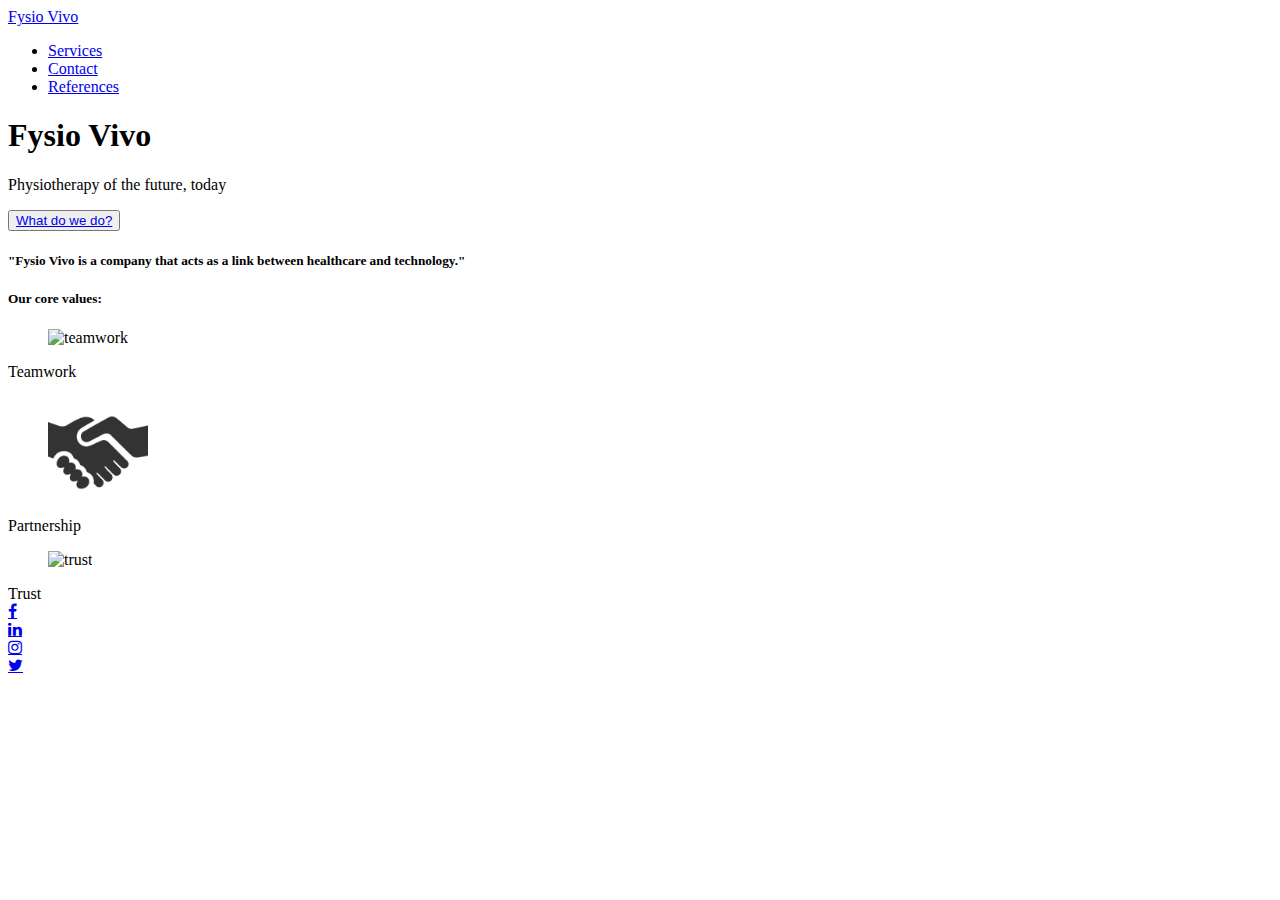
==== 12/index.html @ ba7f5862 "Create index.html" ====
<!DOCTYPE html>
<html lang="zxx">
    <head>
        <meta charset="utf-8">
        <link rel="stylesheet" href="https://cdn.jsdelivr.net/npm/bootstrap@4.5.3/dist/css/bootstrap.min.css" integrity="sha384-TX8t27EcRE3e/ihU7zmQxVncDAy5uIKz4rEkgIXeMed4M0jlfIDPvg6uqKI2xXr2" crossorigin="anonymous">
        <link rel="stylesheet" href="https://cdnjs.cloudflare.com/ajax/libs/font-awesome/4.7.0/css/font-awesome.min.css">
        <link rel="stylesheet" href="website.css">
        <title>Fysio Vivo</title>
    </head>
        <main>
            <body>
                <nav class="navbar navbar-expand bg-dark">
                    <a class="navbar-brand" href="index.html">Fysio Vivo</a>
                    <div class="collapse navbar-collapse">
                        <ul class="navbar-nav mr-auto">
                            <li class="nav-item">
                            <a class="nav-link" href="services.html">Services <span class="sr-only">(current)</span></a>
                            </li>
                            <li class="nav-item">
                            <a class="nav-link" href="contact.html">Contact</a>
                            </li>
                            <li class="nav-item">
                            <a class="nav-link" href="references.html">References</a>
                            </li>
                        </ul>
                    </div>
                </nav>
                <div class="container-fluid">
                    <div class="jumbotron">
                        <div class="row">
                            <div class="col-12">
                                <h1>Fysio Vivo</h1>
                            </div>
                        </div>
                        <div class="row">
                            <div class="col-4"><p>Physiotherapy of the future, today</p></div>
                        </div>
                        <div class="row">
                            <div class="col-4">
                                <button type="button" class="btn btn-outline-light"><a href="services.html">What do we do?</a></button>
                            </div>
                        </div>
                    </div>
                </div>
                <div class="container">
                    <div class="row form-group">
                        <div class="col-12">
                            <h5>"Fysio Vivo is a company that acts as a link between healthcare and technology."</h5>
                        </div>
                    </div>
                    <div class="row">
                        <div class="col-12">
                            <h5>Our core values:</h5>
                        </div>
                    </div>
                    <div class="row">
                        <div class="col-3">
                            <figure class="figure">
                                <img src="team-icon-29528.png" class="img-responsive" alt="teamwork" height="100px">
                            </figure>
                            <figcaption class="figure-caption">Teamwork</figcaption>
                        </div>
                        <div class="col-3">
                            <figure class="figure">
                                <img src="cooperation-png-10346.png" class="img-responsive" alt="partnership" height="100px">
                            </figure>
                            <figcaption class="figure-caption">Partnership</figcaption>
                        </div>
                        <div class="col-3">
                            <figure class="figure">
                                <img src="secure-icon-png-4992.png" class="img-responsive" alt="trust" height="100px">
                            </figure>
                            <figcaption class="figure-caption">Trust</figcaption>
                        </div>
                    </div>


                </div>



              
                    
                <div class="footer bg-dark">
                    <div class="row">
                        <div class="col-1"><a href="#" class="fa fa-facebook"></a></div>
                        <div class="col-1"><a href="#" class="fa fa-linkedin"></a></div>
                        <div class="col-1"><a href="#" class="fa fa-instagram"></a></div>
                        <div class="col-1"><a href="#" class="fa fa-twitter"></a></div>
                    </div>
                </div>
            </body>
        </main>
    </html>
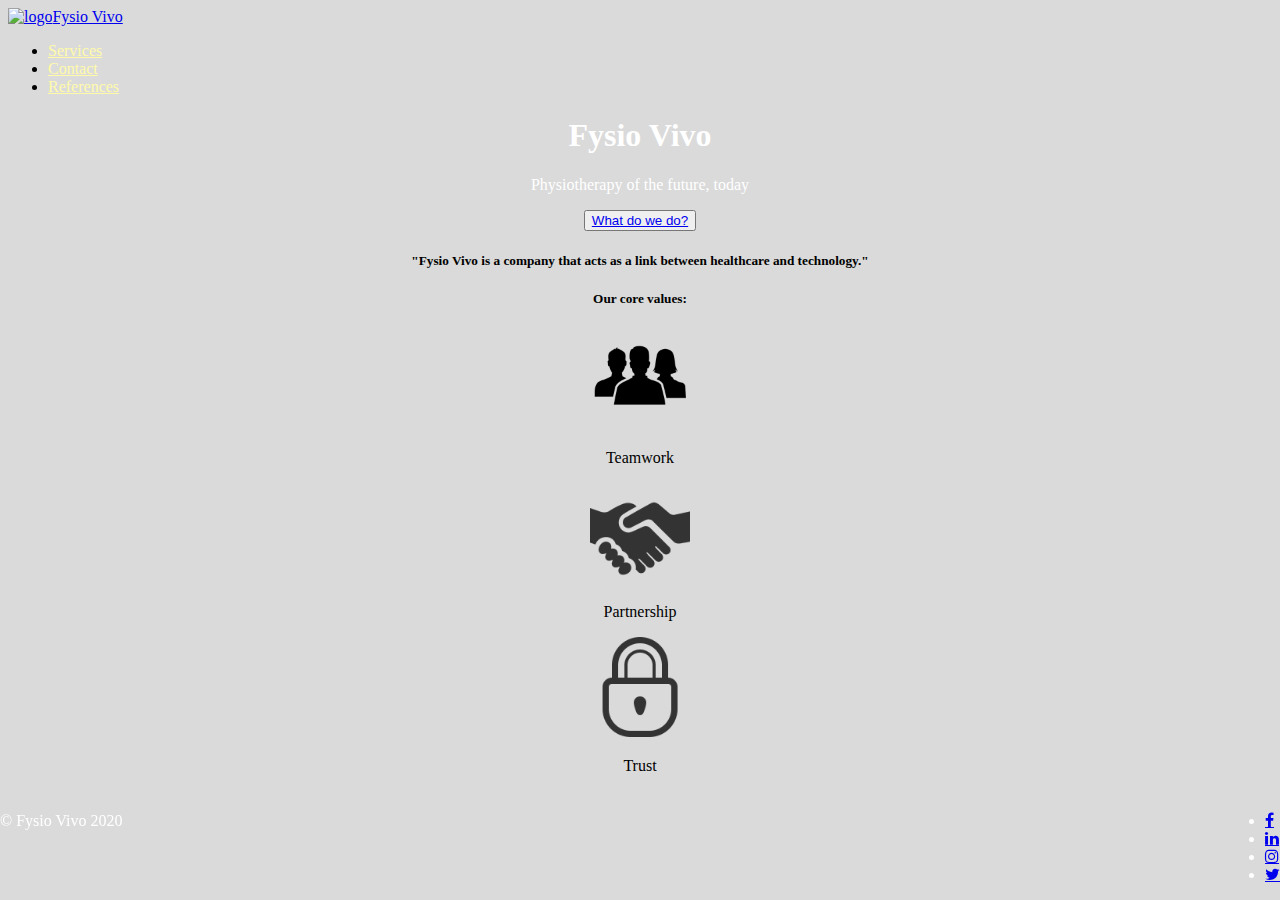
==== commit f29ba26b: "Update index.html" ====
--- a/12/index.html
+++ b/12/index.html
@@ -10,7 +10,7 @@
         <main>
             <body>
                 <nav class="navbar navbar-expand bg-dark">
-                    <a class="navbar-brand" href="index.html">Fysio Vivo</a>
+                    <a class="navbar-brand" href="index.html"><img src="pngguru.com.png" alt="logo" height="30px">Fysio Vivo</a>
                     <div class="collapse navbar-collapse">
                         <ul class="navbar-nav mr-auto">
                             <li class="nav-item">
@@ -28,15 +28,15 @@
                 <div class="container-fluid">
                     <div class="jumbotron">
                         <div class="row">
-                            <div class="col-12">
+                            <div class="col-lg-12">
                                 <h1>Fysio Vivo</h1>
                             </div>
                         </div>
                         <div class="row">
-                            <div class="col-4"><p>Physiotherapy of the future, today</p></div>
+                            <div class="col-md-12"><p>Physiotherapy of the future, today</p></div>
                         </div>
                         <div class="row">
-                            <div class="col-4">
+                            <div class="col-md-12">
                                 <button type="button" class="btn btn-outline-light"><a href="services.html">What do we do?</a></button>
                             </div>
                         </div>
@@ -44,51 +44,47 @@
                 </div>
                 <div class="container">
                     <div class="row form-group">
-                        <div class="col-12">
+                        <div class="col-md-12">
                             <h5>"Fysio Vivo is a company that acts as a link between healthcare and technology."</h5>
                         </div>
                     </div>
                     <div class="row">
-                        <div class="col-12">
+                        <div class="col-md-12">
                             <h5>Our core values:</h5>
                         </div>
                     </div>
                     <div class="row">
-                        <div class="col-3">
+                        <div class="col-md-2 offset-md-3">
                             <figure class="figure">
                                 <img src="team-icon-29528.png" class="img-responsive" alt="teamwork" height="100px">
                             </figure>
                             <figcaption class="figure-caption">Teamwork</figcaption>
                         </div>
-                        <div class="col-3">
+                        <div class="col-md-2">
                             <figure class="figure">
                                 <img src="cooperation-png-10346.png" class="img-responsive" alt="partnership" height="100px">
                             </figure>
                             <figcaption class="figure-caption">Partnership</figcaption>
                         </div>
-                        <div class="col-3">
+                        <div class="col-md-2">
                             <figure class="figure">
                                 <img src="secure-icon-png-4992.png" class="img-responsive" alt="trust" height="100px">
                             </figure>
                             <figcaption class="figure-caption">Trust</figcaption>
                         </div>
                     </div>
-
-
-                </div>
-
-
-
-              
-                    
-                <div class="footer bg-dark">
-                    <div class="row">
-                        <div class="col-1"><a href="#" class="fa fa-facebook"></a></div>
-                        <div class="col-1"><a href="#" class="fa fa-linkedin"></a></div>
-                        <div class="col-1"><a href="#" class="fa fa-instagram"></a></div>
-                        <div class="col-1"><a href="#" class="fa fa-twitter"></a></div>
+                </div>                  
+                <footer class="footer bg-dark">
+                    <p class="pull-left">© Fysio Vivo 2020</p>      
+                    <div class="pull-right">
+                        <ul class="list-inline">  
+                            <li class="list-inline-item"><a target="_blank"><a href="#" class="fa fa-facebook"></a></li>              
+                            <li class="list-inline-item"><a target="_blank"><a href="#" class="fa fa-linkedin"></a></li>
+                            <li class="list-inline-item"><a target="_blank"><a href="#" class="fa fa-instagram"></a></li>
+                            <li class="list-inline-item"><a target="_blank"><a href="#" class="fa fa-twitter"></a></li>
+                        </ul>
                     </div>
-                </div>
+                </footer>
             </body>
         </main>
     </html>--- a/12/website.css
+++ b/12/website.css
@@ -0,0 +1,39 @@
+body {
+    background-color: rgb(218, 218, 218);
+    padding-bottom: 70px;
+}
+
+.nav-link {
+    color: #FFFAAA;
+}
+
+.nav-link:hover {
+    color: white;
+}
+
+.jumbotron {
+    background-image: url(https://images.unsplash.com/photo-1451187580459-43490279c0fa?ixid=MXwxMjA3fDB8MHxwaG90by1wYWdlfHx8fGVufDB8fHw%3D&ixlib=rb-1.2.1&auto=format&fit=crop&w=1504&q=80);
+    background-position-y: bottom;
+    background-size: cover;
+    color: white;
+    text-align: center;
+}
+
+.container .row .col-md-12 {
+    text-align: center;
+}
+
+.container .row .col-md-2 {
+    text-align: center;
+}
+
+footer {
+    position: fixed;
+    left: 0;
+    bottom: 0;
+    width: 100%;
+    color: white;
+    padding-right: 10px;
+    padding-top: 10px;
+}
+
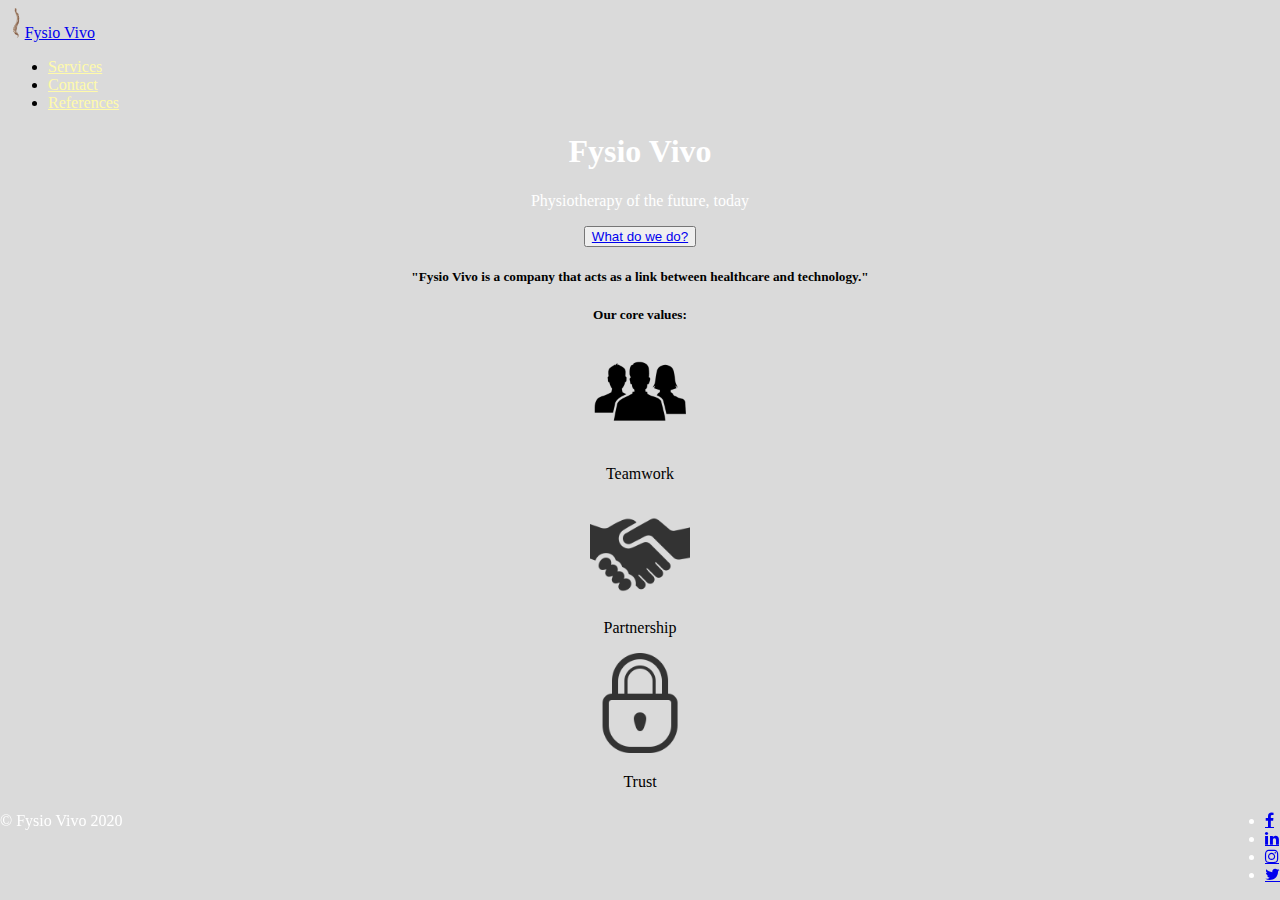
==== commit b6bfbc57: "Update index.html" ====
--- a/12/index.html
+++ b/12/index.html
@@ -2,10 +2,12 @@
 <html lang="zxx">
     <head>
         <meta charset="utf-8">
+        <meta name="viewport" content="width=device-width, initial-scale=1">
         <link rel="stylesheet" href="https://cdn.jsdelivr.net/npm/bootstrap@4.5.3/dist/css/bootstrap.min.css" integrity="sha384-TX8t27EcRE3e/ihU7zmQxVncDAy5uIKz4rEkgIXeMed4M0jlfIDPvg6uqKI2xXr2" crossorigin="anonymous">
         <link rel="stylesheet" href="https://cdnjs.cloudflare.com/ajax/libs/font-awesome/4.7.0/css/font-awesome.min.css">
         <link rel="stylesheet" href="website.css">
         <title>Fysio Vivo</title>
+        
     </head>
         <main>
             <body>
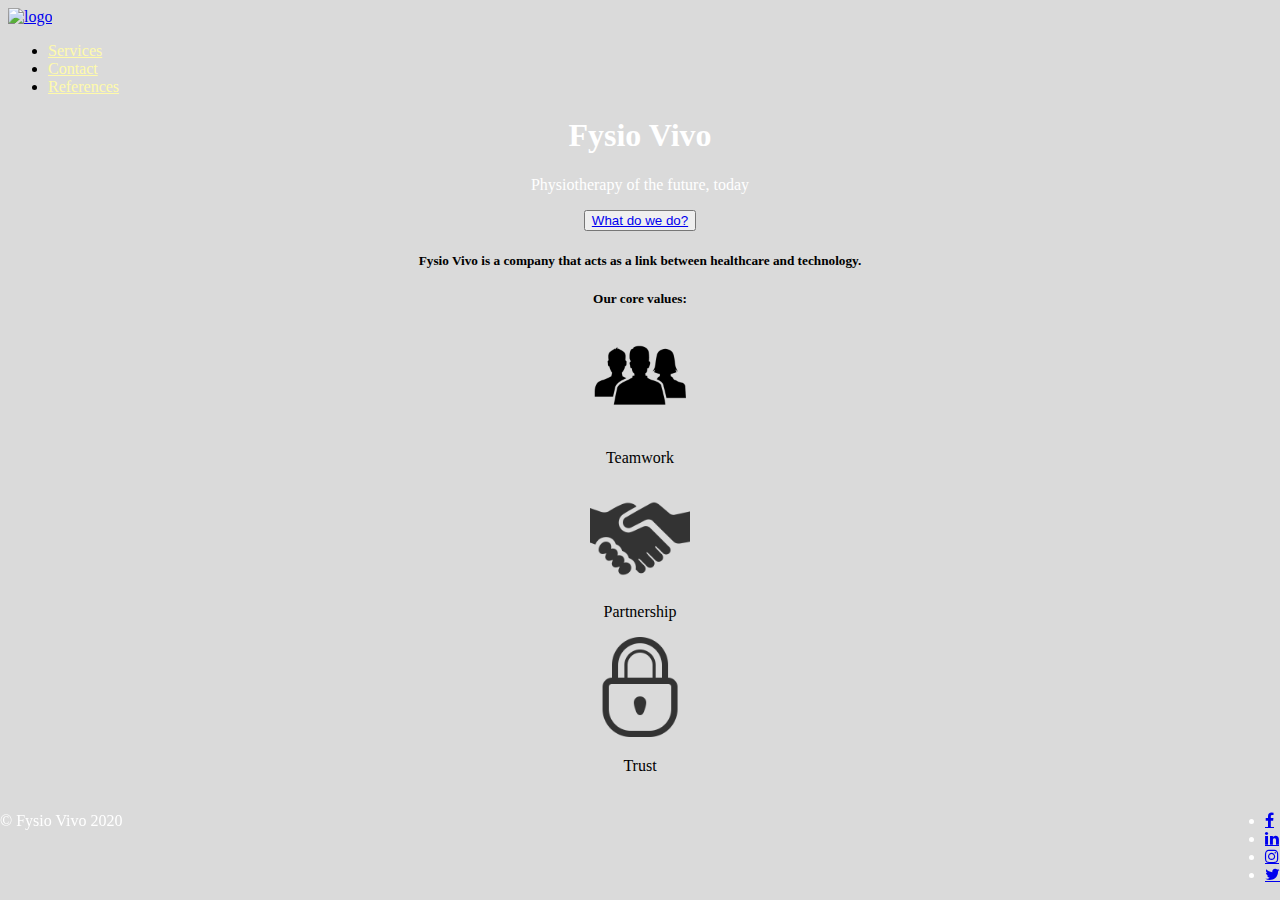
==== commit ee65df07: "Update index.html" ====
--- a/12/index.html
+++ b/12/index.html
@@ -6,24 +6,23 @@
         <link rel="stylesheet" href="https://cdn.jsdelivr.net/npm/bootstrap@4.5.3/dist/css/bootstrap.min.css" integrity="sha384-TX8t27EcRE3e/ihU7zmQxVncDAy5uIKz4rEkgIXeMed4M0jlfIDPvg6uqKI2xXr2" crossorigin="anonymous">
         <link rel="stylesheet" href="https://cdnjs.cloudflare.com/ajax/libs/font-awesome/4.7.0/css/font-awesome.min.css">
         <link rel="stylesheet" href="website.css">
-        <title>Fysio Vivo</title>
-        
+        <title>Fysio Vivo</title>  
     </head>
         <main>
             <body>
-                <nav class="navbar navbar-expand bg-dark">
-                    <a class="navbar-brand" href="index.html"><img src="pngguru.com.png" alt="logo" height="30px">Fysio Vivo</a>
+                <nav class="navbar navbar-expand-sm bg-dark">
+                    <div id="logo"><a class="navbar-brand" href="index.html"><img src="logo.png" alt="logo" height="40px"></a></div>
                     <div class="collapse navbar-collapse">
                         <ul class="navbar-nav mr-auto">
                             <li class="nav-item">
-                            <a class="nav-link" href="services.html">Services <span class="sr-only">(current)</span></a>
+                            <a class="nav-link" href="services.html">Services</a>
                             </li>
                             <li class="nav-item">
                             <a class="nav-link" href="contact.html">Contact</a>
                             </li>
                             <li class="nav-item">
                             <a class="nav-link" href="references.html">References</a>
-                            </li>
+                            </li>                       
                         </ul>
                     </div>
                 </nav>
@@ -39,7 +38,7 @@
                         </div>
                         <div class="row">
                             <div class="col-md-12">
-                                <button type="button" class="btn btn-outline-light"><a href="services.html">What do we do?</a></button>
+                                <button type="button" class="btn btn-light"><a href="services.html">What do we do?</a></button>
                             </div>
                         </div>
                     </div>
@@ -47,7 +46,10 @@
                 <div class="container">
                     <div class="row form-group">
                         <div class="col-md-12">
-                            <h5>"Fysio Vivo is a company that acts as a link between healthcare and technology."</h5>
+                            <div id="intro">
+                                <h5>Fysio Vivo is a company that acts as a link between healthcare and technology.</h5>
+                            </div>
+                            
                         </div>
                     </div>
                     <div class="row">
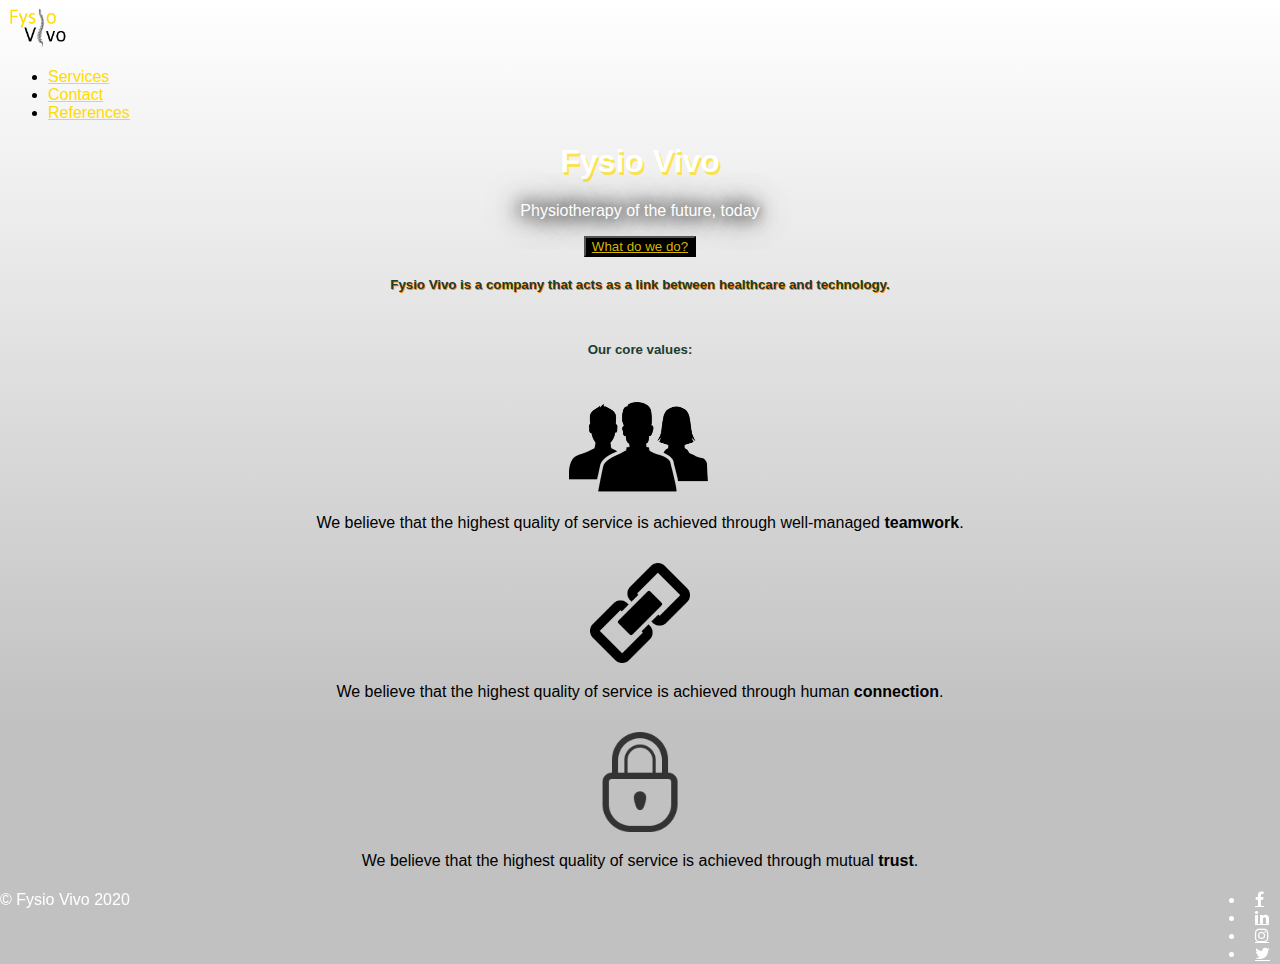
==== commit 6fde9eae: "Update index.html" ====
--- a/12/index.html
+++ b/12/index.html
@@ -6,12 +6,12 @@
         <link rel="stylesheet" href="https://cdn.jsdelivr.net/npm/bootstrap@4.5.3/dist/css/bootstrap.min.css" integrity="sha384-TX8t27EcRE3e/ihU7zmQxVncDAy5uIKz4rEkgIXeMed4M0jlfIDPvg6uqKI2xXr2" crossorigin="anonymous">
         <link rel="stylesheet" href="https://cdnjs.cloudflare.com/ajax/libs/font-awesome/4.7.0/css/font-awesome.min.css">
         <link rel="stylesheet" href="website.css">
-        <title>Fysio Vivo</title>  
+        <title>Fysio Vivo</title>
     </head>
         <main>
             <body>
-                <nav class="navbar navbar-expand-sm bg-dark">
-                    <div id="logo"><a class="navbar-brand" href="index.html"><img src="logo.png" alt="logo" height="40px"></a></div>
+                <nav class="navbar navbar-expand bg-dark">
+                    <a class="navbar-brand" href="index.html"><img src="logo.png" alt="logo" height="40px"></a></div>
                     <div class="collapse navbar-collapse">
                         <ul class="navbar-nav mr-auto">
                             <li class="nav-item">
@@ -38,7 +38,7 @@
                         </div>
                         <div class="row">
                             <div class="col-md-12">
-                                <button type="button" class="btn btn-light"><a href="services.html">What do we do?</a></button>
+                                <button type="button" class="btn btn-new"><a href="services.html">What do we do?</a></button>
                             </div>
                         </div>
                     </div>
@@ -54,7 +54,7 @@
                     </div>
                     <div class="row">
                         <div class="col-md-12">
-                            <h5>Our core values:</h5>
+                            <div id="values"><h5>Our core values:</h5></div>
                         </div>
                     </div>
                     <div class="row">
@@ -62,19 +62,19 @@
                             <figure class="figure">
                                 <img src="team-icon-29528.png" class="img-responsive" alt="teamwork" height="100px">
                             </figure>
-                            <figcaption class="figure-caption">Teamwork</figcaption>
+                            <p>We believe that the highest quality of service is achieved through well-managed <strong>teamwork</strong>.</p>
                         </div>
                         <div class="col-md-2">
                             <figure class="figure">
-                                <img src="cooperation-png-10346.png" class="img-responsive" alt="partnership" height="100px">
+                                <img src="link.png" class="img-responsive" alt="partnership" height="100px">
                             </figure>
-                            <figcaption class="figure-caption">Partnership</figcaption>
+                            <p>We believe that the highest quality of service is achieved through human <strong>connection</strong>.</p>
                         </div>
                         <div class="col-md-2">
                             <figure class="figure">
                                 <img src="secure-icon-png-4992.png" class="img-responsive" alt="trust" height="100px">
                             </figure>
-                            <figcaption class="figure-caption">Trust</figcaption>
+                            <p>We believe that the highest quality of service is achieved through mutual <strong>trust</strong>.</p>
                         </div>
                     </div>
                 </div>                  
--- a/12/website.css
+++ b/12/website.css
@@ -1,39 +1,120 @@
 body {
-    background-color: rgb(218, 218, 218);
+    background: rgb(255,255,255);
+background: linear-gradient(180deg, rgba(255,255,255,1) 0%, rgba(193,193,193,1) 75%);
     padding-bottom: 70px;
+    font-family: Verdana, Geneva, Tahoma, sans-serif;
+}
+
+.container-fluid {
+    padding: 0px;
 }
 
 .nav-link {
-    color: #FFFAAA;
+    color: #FFDB00;
+    transition: color 0.5s;
+    transition: text-shadow 0.5s;
 }
 
 .nav-link:hover {
-    color: white;
+    color: rgb(201, 201, 201);
+    text-shadow: 4px 10px rgba(255, 221, 0, 0.384);
 }
 
 .jumbotron {
-    background-image: url(https://images.unsplash.com/photo-1451187580459-43490279c0fa?ixid=MXwxMjA3fDB8MHxwaG90by1wYWdlfHx8fGVufDB8fHw%3D&ixlib=rb-1.2.1&auto=format&fit=crop&w=1504&q=80);
+    background-image: url(https://images.unsplash.com/photo-1597092430872-09a3f4338c60?ixlib=rb-1.2.1&ixid=MXwxMjA3fDB8MHxwaG90by1wYWdlfHx8fGVufDB8fHw%3D&auto=format&fit=crop&w=1352&q=80);
     background-position-y: bottom;
     background-size: cover;
     color: white;
     text-align: center;
+    border-radius: 0px;
 }
+
+.jumbotron h1 {
+    text-shadow: 2px 3px rgba(255, 221, 0, 0.664);
+    transition: text-shadow 0.8s;
+    transition-delay: 0.1s;
+
+}
+
+.jumbotron p {
+    color: #000000;
+    text-shadow:
+                  -3px -0 25px black,
+                  3px 0px 3px rgb(187, 187, 187),
+                  0px 0px 15px black,
+                  0 0 40px black;
+}
+
+.jumbotron p {
+    transition: color 2s;
+    transition-delay: 1s;
+    color: #FFFFFF;
+}
+
 
 .container .row .col-md-12 {
     text-align: center;
+    color: #1B3D2F;
 }
 
 .container .row .col-md-2 {
     text-align: center;
 }
 
+.container .row .col-md-12 #intro h5 {
+    text-shadow: 1px 1px #FF8100;
+    margin-top: 20px;
+    margin-bottom: 50px;
+}
+
+figure {
+    padding-top: 15px;
+}
+
 footer {
     position: fixed;
     left: 0;
     bottom: 0;
+    height: 25px;
     width: 100%;
     color: white;
     padding-right: 10px;
-    padding-top: 10px;
 }
 
+.footer .pull-right .list-inline .list-inline-item {
+    padding-left: 10px;
+    padding-right: 10px;
+}
+
+.fa {
+    color: white;
+}
+
+.fa:hover {
+    color: #FF8100;
+}
+
+.btn-submit {
+    border-radius: 3px;
+    background-color: #FFDB00;
+    border-color: #000000;
+    transition: background-color 0.5s;
+}
+
+
+.btn-submit:hover {
+    background-color: #FF8100;
+}
+
+.btn-new, .btn-new a {
+    background-color: #000000;
+    color: rgba(255, 221, 0, 0.829);
+    transition: color 1s;
+    transition: background-color 0s;
+}
+
+
+.btn-new a:hover {
+    color: #FF8100;
+    transition-duration: 1s;
+}
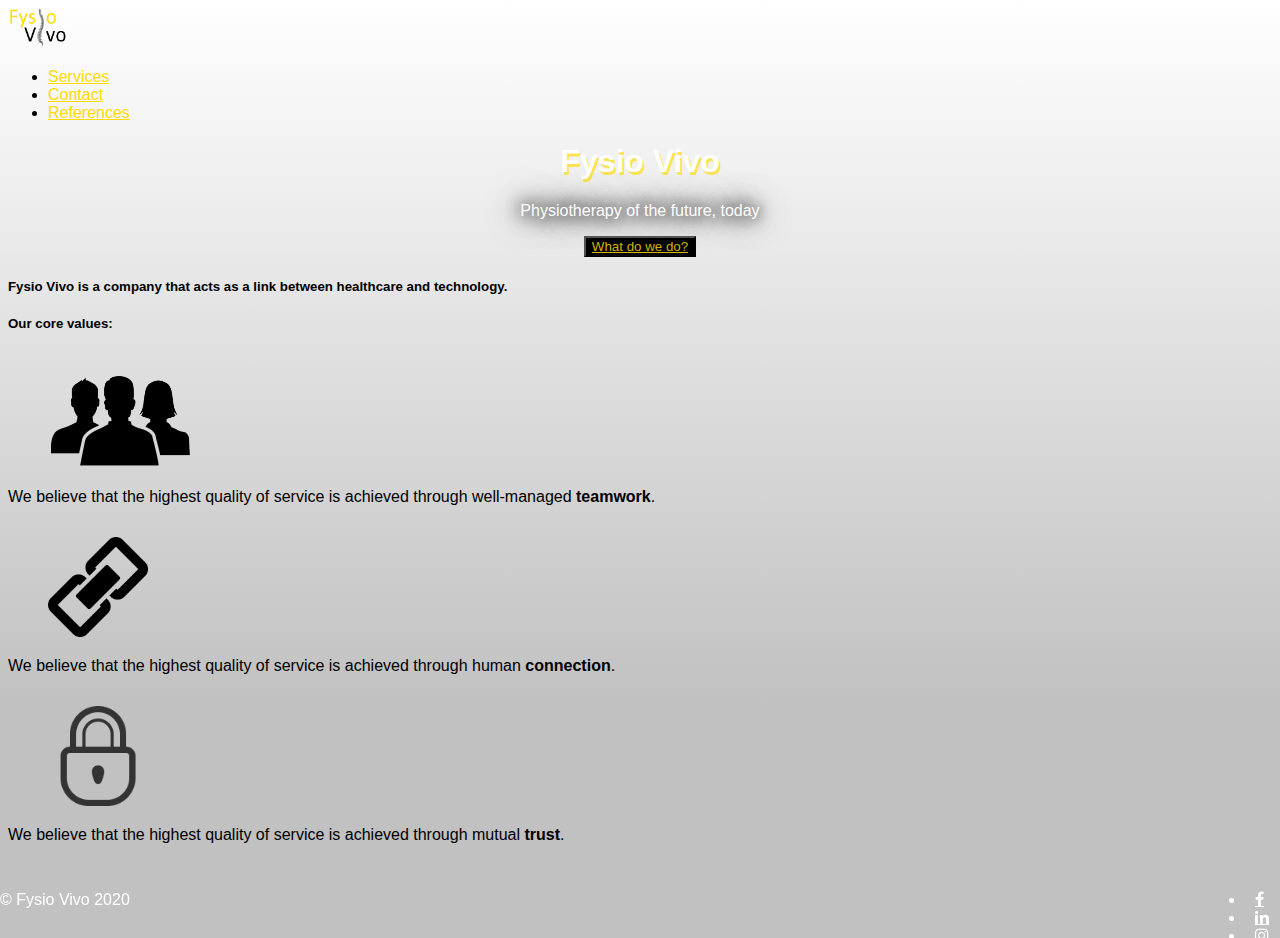
==== commit c807364a: "Update index.html" ====
--- a/12/index.html
+++ b/12/index.html
@@ -34,10 +34,10 @@
                             </div>
                         </div>
                         <div class="row">
-                            <div class="col-md-12"><p>Physiotherapy of the future, today</p></div>
+                            <div class="col-sm-12"><p>Physiotherapy of the future, today</p></div>
                         </div>
                         <div class="row">
-                            <div class="col-md-12">
+                            <div class="col-sm-12">
                                 <button type="button" class="btn btn-new"><a href="services.html">What do we do?</a></button>
                             </div>
                         </div>
@@ -45,7 +45,7 @@
                 </div>
                 <div class="container">
                     <div class="row form-group">
-                        <div class="col-md-12">
+                        <div class="col-sm-12">
                             <div id="intro">
                                 <h5>Fysio Vivo is a company that acts as a link between healthcare and technology.</h5>
                             </div>
@@ -53,24 +53,24 @@
                         </div>
                     </div>
                     <div class="row">
-                        <div class="col-md-12">
+                        <div class="col-sm-12">
                             <div id="values"><h5>Our core values:</h5></div>
                         </div>
                     </div>
                     <div class="row">
-                        <div class="col-md-2 offset-md-3">
+                        <div class="col-sm-2 offset-sm-3">
                             <figure class="figure">
                                 <img src="team-icon-29528.png" class="img-responsive" alt="teamwork" height="100px">
                             </figure>
                             <p>We believe that the highest quality of service is achieved through well-managed <strong>teamwork</strong>.</p>
                         </div>
-                        <div class="col-md-2">
+                        <div class="col-sm-2">
                             <figure class="figure">
                                 <img src="link.png" class="img-responsive" alt="partnership" height="100px">
                             </figure>
                             <p>We believe that the highest quality of service is achieved through human <strong>connection</strong>.</p>
                         </div>
-                        <div class="col-md-2">
+                        <div class="col-sm-2">
                             <figure class="figure">
                                 <img src="secure-icon-png-4992.png" class="img-responsive" alt="trust" height="100px">
                             </figure>
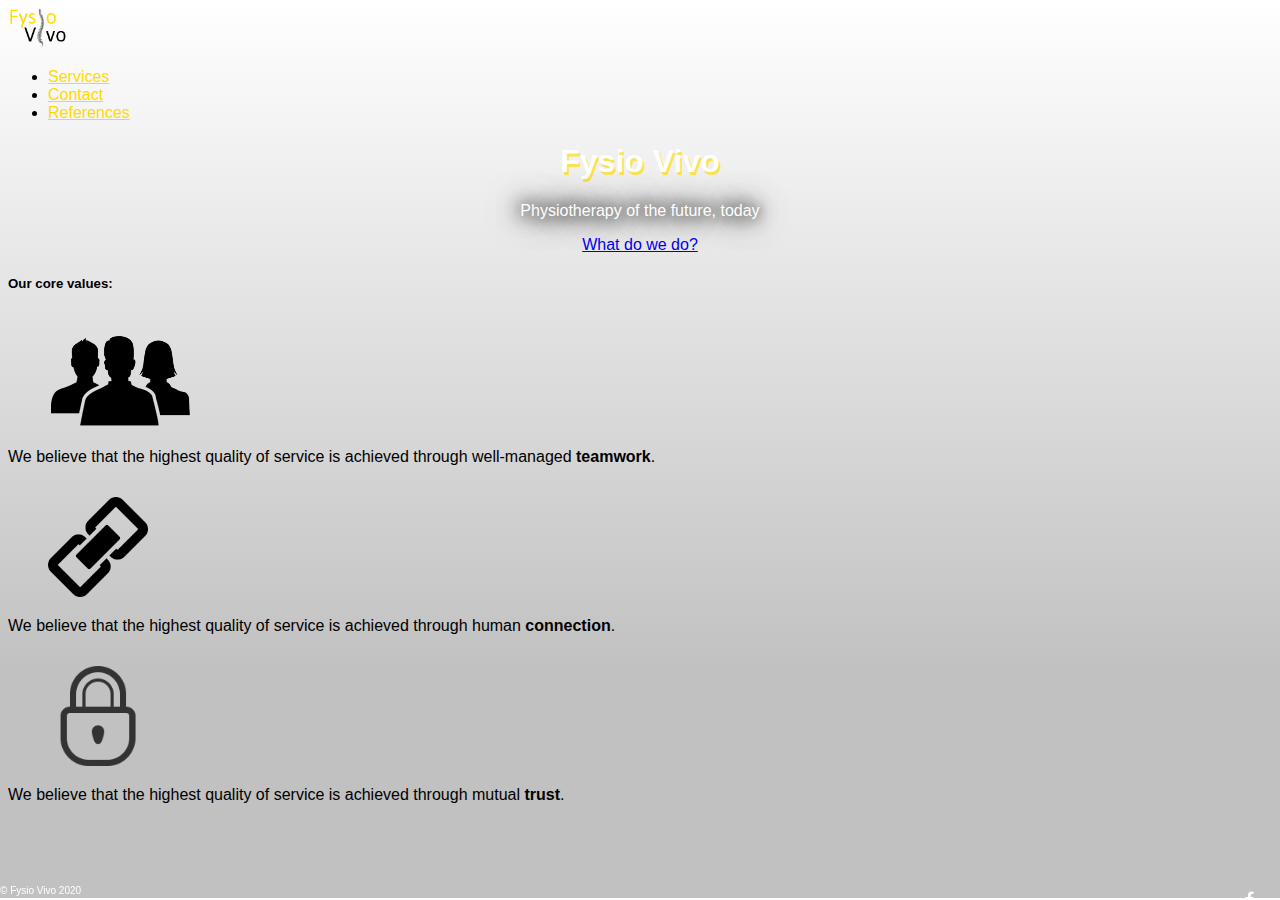
==== commit c869cbe4: "Update index.html" ====
--- a/12/index.html
+++ b/12/index.html
@@ -34,43 +34,36 @@
                             </div>
                         </div>
                         <div class="row">
-                            <div class="col-sm-12"><p>Physiotherapy of the future, today</p></div>
+                            <div class="col-md-12"><p>Physiotherapy of the future, today</p></div>
                         </div>
                         <div class="row">
-                            <div class="col-sm-12">
-                                <button type="button" class="btn btn-new"><a href="services.html">What do we do?</a></button>
+                            <div class="col-md-12">
+                                <a href="services.html">What do we do?</a>
                             </div>
                         </div>
                     </div>
                 </div>
                 <div class="container">
-                    <div class="row form-group">
-                        <div class="col-sm-12">
-                            <div id="intro">
-                                <h5>Fysio Vivo is a company that acts as a link between healthcare and technology.</h5>
-                            </div>
-                            
-                        </div>
-                    </div>
+                    
                     <div class="row">
-                        <div class="col-sm-12">
+                        <div class="col-md-12">
                             <div id="values"><h5>Our core values:</h5></div>
                         </div>
                     </div>
                     <div class="row">
-                        <div class="col-sm-2 offset-sm-3">
+                        <div class="col-md-2 offset-md-3">
                             <figure class="figure">
                                 <img src="team-icon-29528.png" class="img-responsive" alt="teamwork" height="100px">
                             </figure>
                             <p>We believe that the highest quality of service is achieved through well-managed <strong>teamwork</strong>.</p>
                         </div>
-                        <div class="col-sm-2">
+                        <div class="col-md-2">
                             <figure class="figure">
                                 <img src="link.png" class="img-responsive" alt="partnership" height="100px">
                             </figure>
                             <p>We believe that the highest quality of service is achieved through human <strong>connection</strong>.</p>
                         </div>
-                        <div class="col-sm-2">
+                        <div class="col-md-2">
                             <figure class="figure">
                                 <img src="secure-icon-png-4992.png" class="img-responsive" alt="trust" height="100px">
                             </figure>
--- a/12/website.css
+++ b/12/website.css
@@ -23,7 +23,6 @@
 .jumbotron {
     background-image: url(https://images.unsplash.com/photo-1597092430872-09a3f4338c60?ixlib=rb-1.2.1&ixid=MXwxMjA3fDB8MHxwaG90by1wYWdlfHx8fGVufDB8fHw%3D&auto=format&fit=crop&w=1352&q=80);
     background-position-y: bottom;
-    background-size: cover;
     color: white;
     text-align: center;
     border-radius: 0px;
@@ -52,16 +51,16 @@
 }
 
 
-.container .row .col-md-12 {
+.container .row .col-sm-12 {
     text-align: center;
     color: #1B3D2F;
 }
 
-.container .row .col-md-2 {
+.container .row .col-sm-2 {
     text-align: center;
 }
 
-.container .row .col-md-12 #intro h5 {
+.container .row .col-sm-12 #intro h5 {
     text-shadow: 1px 1px #FF8100;
     margin-top: 20px;
     margin-bottom: 50px;
@@ -81,9 +80,13 @@
     padding-right: 10px;
 }
 
+.footer .pull-left {
+    font-size: 10px;
+}
+
 .footer .pull-right .list-inline .list-inline-item {
     padding-left: 10px;
-    padding-right: 10px;
+    padding-right: 20px;
 }
 
 .fa {
@@ -92,6 +95,7 @@
 
 .fa:hover {
     color: #FF8100;
+    text-decoration: none;
 }
 
 .btn-submit {
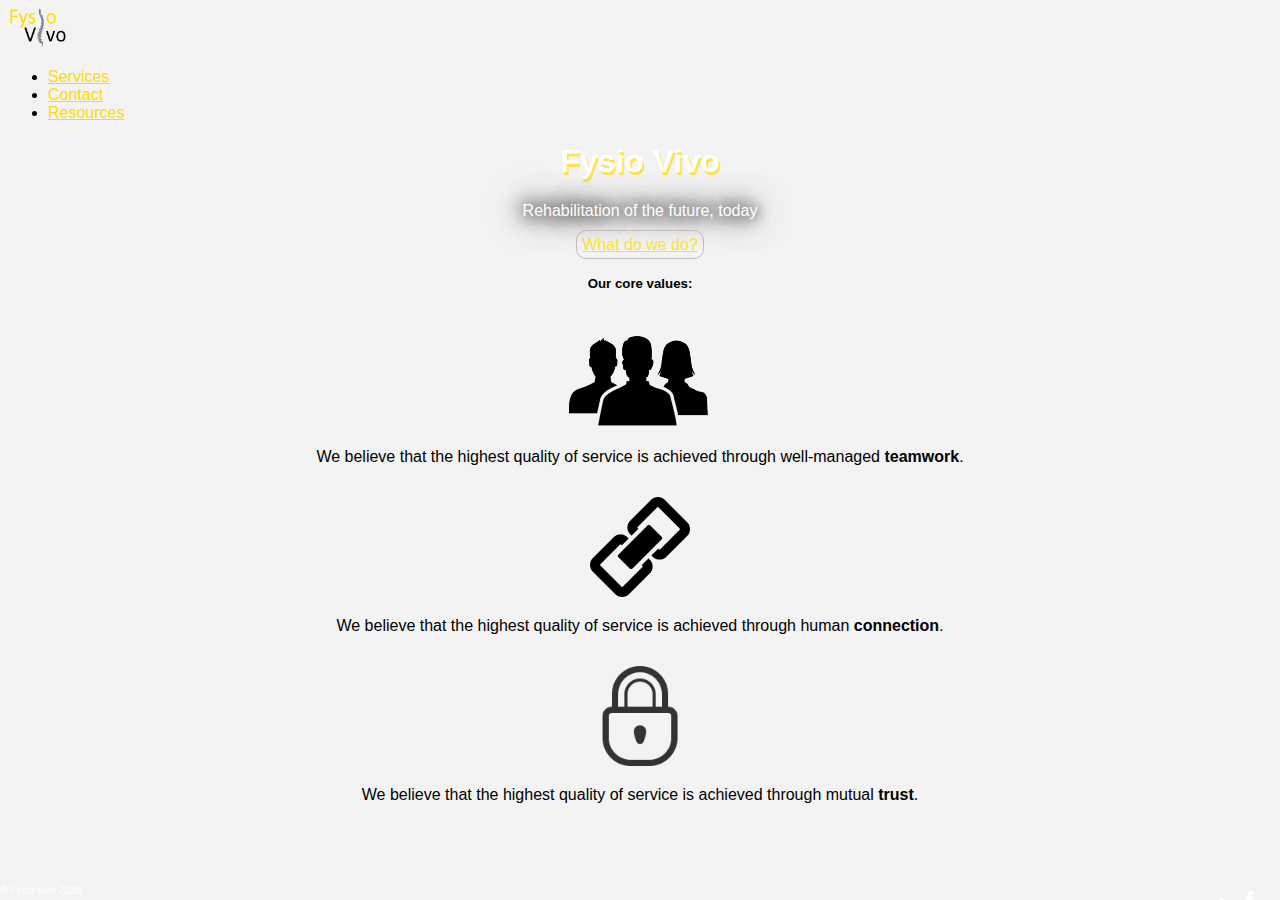
==== commit 127b3f25: "Update index.html" ====
--- a/12/index.html
+++ b/12/index.html
@@ -8,10 +8,10 @@
         <link rel="stylesheet" href="website.css">
         <title>Fysio Vivo</title>
     </head>
-        <main>
-            <body>
+        <body>
+            <main>
                 <nav class="navbar navbar-expand bg-dark">
-                    <a class="navbar-brand" href="index.html"><img src="logo.png" alt="logo" height="40px"></a></div>
+                    <a class="navbar-brand" href="index.html"><img src="logo.png" alt="logo" height="40"></a>
                     <div class="collapse navbar-collapse">
                         <ul class="navbar-nav mr-auto">
                             <li class="nav-item">
@@ -21,7 +21,7 @@
                             <a class="nav-link" href="contact.html">Contact</a>
                             </li>
                             <li class="nav-item">
-                            <a class="nav-link" href="references.html">References</a>
+                                <a class="nav-link active" href="resources.html">Resources</a>
                             </li>                       
                         </ul>
                     </div>
@@ -34,7 +34,7 @@
                             </div>
                         </div>
                         <div class="row">
-                            <div class="col-md-12"><p>Physiotherapy of the future, today</p></div>
+                            <div class="col-md-12"><p>Rehabilitation of the future, today</p></div>
                         </div>
                         <div class="row">
                             <div class="col-md-12">
@@ -44,28 +44,27 @@
                     </div>
                 </div>
                 <div class="container">
-                    
                     <div class="row">
-                        <div class="col-md-12">
-                            <div id="values"><h5>Our core values:</h5></div>
+                        <div class="col-lg-12">
+                            <h5>Our core values:</h5>
                         </div>
                     </div>
                     <div class="row">
-                        <div class="col-md-2 offset-md-3">
+                        <div class="col-lg-2 offset-lg-3">
                             <figure class="figure">
-                                <img src="team-icon-29528.png" class="img-responsive" alt="teamwork" height="100px">
+                                <img src="team-icon-29528.png" class="img-responsive" alt="teamwork" height="100">
                             </figure>
                             <p>We believe that the highest quality of service is achieved through well-managed <strong>teamwork</strong>.</p>
                         </div>
-                        <div class="col-md-2">
+                        <div class="col-lg-2">
                             <figure class="figure">
-                                <img src="link.png" class="img-responsive" alt="partnership" height="100px">
+                                <img src="link.png" class="img-responsive" alt="partnership" height="100">
                             </figure>
                             <p>We believe that the highest quality of service is achieved through human <strong>connection</strong>.</p>
                         </div>
-                        <div class="col-md-2">
+                        <div class="col-lg-2">
                             <figure class="figure">
-                                <img src="secure-icon-png-4992.png" class="img-responsive" alt="trust" height="100px">
+                                <img src="secure-icon-png-4992.png" class="img-responsive" alt="trust" height="100">
                             </figure>
                             <p>We believe that the highest quality of service is achieved through mutual <strong>trust</strong>.</p>
                         </div>
@@ -75,13 +74,13 @@
                     <p class="pull-left">© Fysio Vivo 2020</p>      
                     <div class="pull-right">
                         <ul class="list-inline">  
-                            <li class="list-inline-item"><a target="_blank"><a href="#" class="fa fa-facebook"></a></li>              
-                            <li class="list-inline-item"><a target="_blank"><a href="#" class="fa fa-linkedin"></a></li>
-                            <li class="list-inline-item"><a target="_blank"><a href="#" class="fa fa-instagram"></a></li>
-                            <li class="list-inline-item"><a target="_blank"><a href="#" class="fa fa-twitter"></a></li>
+                            <li class="list-inline-item"><a href="https://www.facebook.com" class="fa fa-facebook" target="_blank"></a></li>
+                            <li class="list-inline-item"><a href="https://www.linkedin.com" class="fa fa-linkedin" target="_blank"></a></li>
+                            <li class="list-inline-item"><a href="https://www.instagram.com" class="fa fa-instagram" target="_blank"></a></li>
+                            <li class="list-inline-item"><a href="https://www.twitter.com" class="fa fa-twitter" target="_blank"></a></li>
                         </ul>
                     </div>
                 </footer>
-            </body>
-        </main>
+            </main>
+        </body>
     </html>--- a/12/website.css
+++ b/12/website.css
@@ -1,23 +1,27 @@
+/*body*/
+
 body {
-    background: rgb(255,255,255);
-background: linear-gradient(180deg, rgba(255,255,255,1) 0%, rgba(193,193,193,1) 75%);
+    background-color: rgb(243, 243, 243);
     padding-bottom: 70px;
     font-family: Verdana, Geneva, Tahoma, sans-serif;
 }
 
-.container-fluid {
-    padding: 0px;
-}
+/*nav pane*/
 
 .nav-link {
     color: #FFDB00;
-    transition: color 0.5s;
-    transition: text-shadow 0.5s;
+    transition: text-shadow 0.3s;
 }
 
 .nav-link:hover {
     color: rgb(201, 201, 201);
     text-shadow: 4px 10px rgba(255, 221, 0, 0.384);
+}
+
+/*jumbotron*/
+
+.container-fluid {
+    padding: 0px;
 }
 
 .jumbotron {
@@ -32,7 +36,6 @@
     text-shadow: 2px 3px rgba(255, 221, 0, 0.664);
     transition: text-shadow 0.8s;
     transition-delay: 0.1s;
-
 }
 
 .jumbotron p {
@@ -50,25 +53,81 @@
     color: #FFFFFF;
 }
 
-
-.container .row .col-sm-12 {
-    text-align: center;
-    color: #1B3D2F;
+.jumbotron a {
+    border-style: solid;
+    border-width: 1px;
+    border-radius: 10px;
+    border-color: #c4b7b7f5;
+    padding: 5px;
+    color: rgba(255, 221, 0, 0.829);
+    transition: color 0s;
 }
 
-.container .row .col-sm-2 {
-    text-align: center;
+.jumbotron a:hover {
+    color: #FF8100;
+    transition-duration: 0.2s;
 }
 
-.container .row .col-sm-12 #intro h5 {
-    text-shadow: 1px 1px #FF8100;
-    margin-top: 20px;
-    margin-bottom: 50px;
+/*index*/
+.col-lg-12 h5 {
+    text-align: center;
+    font-weight: bold;
+}
+
+.col-lg-2 {
+    text-align: center;
 }
 
 figure {
     padding-top: 15px;
 }
+
+/*services page */
+
+.col-lg-8 #service {
+    padding-left: 15px;
+    padding-right: 15px;
+}
+
+/*resource page*/
+
+.col-lg-8 #resources {
+    list-style-type: none;
+    text-align: center;    
+    padding: 0;
+}
+
+.col-lg-8 #resource-info {
+    padding-left: 15px;
+    padding-right: 15px;
+}
+
+#resources a {
+    color: #000000;
+    transition: font-size 0.1s;
+}
+
+#resources a:hover {
+    color: #FF8100;
+    font-size: 1.1em;
+    font-weight: bold;
+    text-decoration: none;
+}
+
+/*contact page*/
+
+.btn-submit {
+    border-radius: 3px;
+    background-color: #FFDB00;
+    border-color: #000000;
+    transition: background-color 0.5s;
+}
+
+.btn-submit:hover {
+    background-color: #FF8100;
+}
+
+/*footer*/
 
 footer {
     position: fixed;
@@ -96,29 +155,4 @@
 .fa:hover {
     color: #FF8100;
     text-decoration: none;
-}
-
-.btn-submit {
-    border-radius: 3px;
-    background-color: #FFDB00;
-    border-color: #000000;
-    transition: background-color 0.5s;
-}
-
-
-.btn-submit:hover {
-    background-color: #FF8100;
-}
-
-.btn-new, .btn-new a {
-    background-color: #000000;
-    color: rgba(255, 221, 0, 0.829);
-    transition: color 1s;
-    transition: background-color 0s;
-}
-
-
-.btn-new a:hover {
-    color: #FF8100;
-    transition-duration: 1s;
-}
+}